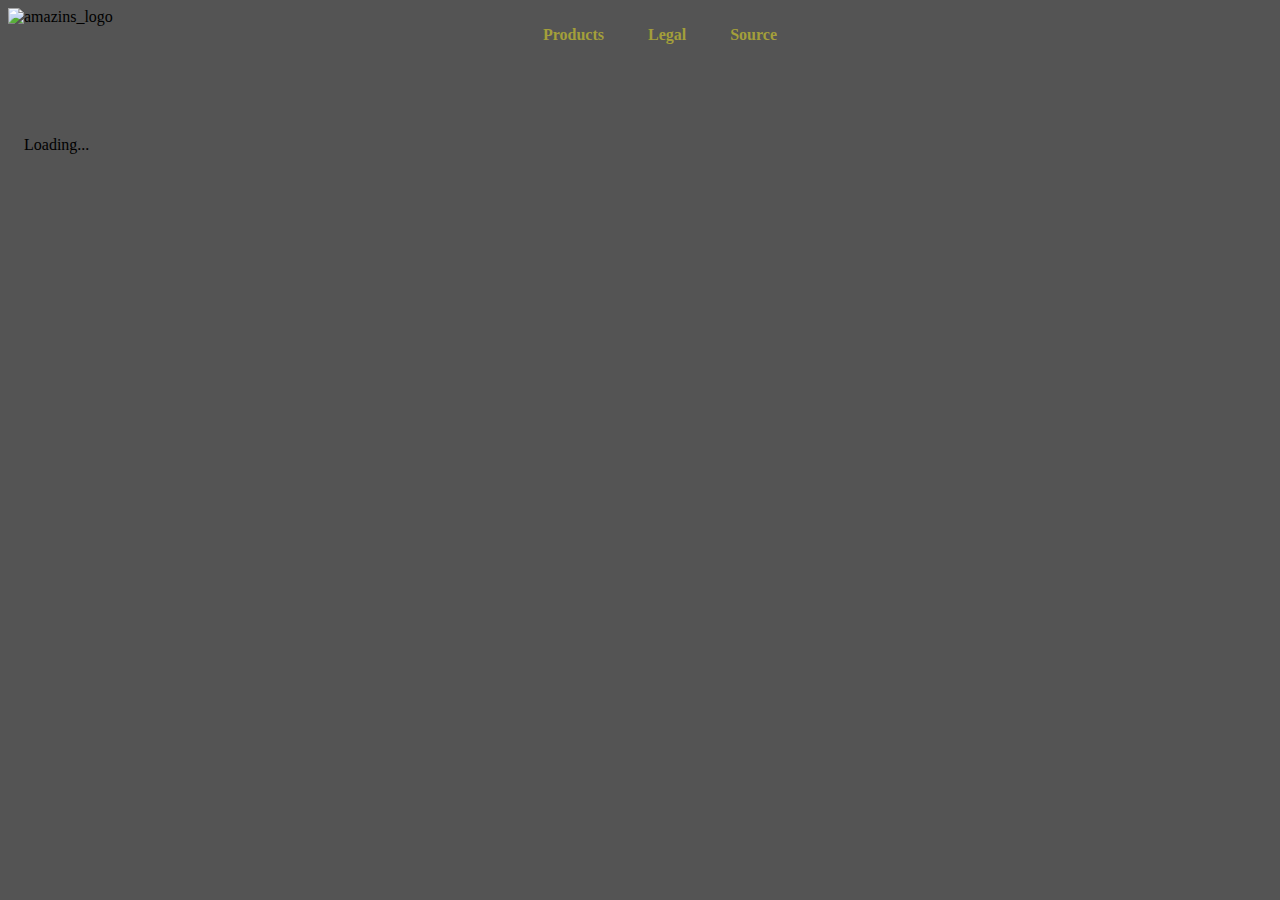
==== index.html @ e15a0ec0 "Initial Store Commit" ====
<!DOCTYPE html>
<html lang="en">
<head>
    <meta charset="utf-8">
    <meta name="viewport" content="width=device-width">
    <meta name="next-head-count" content="2">
    <link rel="preload" href="style.css" as="style">
    <link rel="stylesheet" href="style.css" data-n-g="">
    <noscript data-n-css=""></noscript>
    <script src="script.js" defer></script>
    <style data-styled="active" data-styled-version="5.3.3"></style>
    <title>Amazins | Everything You Want is Here</title>
    <meta name="description" content="Shop for the best merch with Amazing prices, Amazins.">
    <meta property="og:locale" content="en">
    <meta property="og:site_name" content="Amazins">
    <meta property="og:title" content="Amazins">
    <meta property="og:image" content="https://tallerthanshort.github.io/ut3.ggpht/icons/amazins_logo.png">
    <meta property="og:description" content="Find the best flash deals for the cheapest prices, on Amazins. From one hellhole to another, there's space for time.">
    <link rel="icon" href="https://tallerthanshort.github.io/ut3.ggpht/icons/amazins_logo.png" data-react-helmet="true">
    <script src="https://www.gstatic.com/firebasejs/5.6.0/firebase-app.js"></script>
    <script src="https://www.gstatic.com/firebasejs/5.6.0/firebase-firestore.js"></script>
    <script src="https://www.gstatic.com/firebasejs/5.6.0/firebase-database.js"></script>
</head>
<body>
    <div id="title" style="position: relative;">
        <div class="logo" style="position: absolute;">
            <img src="https://tallerthanshort.github.io/ut3.ggpht/icons/amazins_logo.png" style="height: 66px; width: 66px;" title="Amazin" style="position: absolute; left: 0;" alt="amazins_logo" onclick="location.href='/'">
        </div>
    </div>
    <div class="row-31oovZ header-V8Sgnz">
        <header class="wrapper-2bm6Le">
            <nav class="nav-3_Sybl">
                <div class="links-DGfZfm">
                    <ul id="navbarthings">
                        <span class="link-1naFFL link-2eyudH" onclick="location.href='/'">Products</span>
                        <span class="link-1naFFL link-2eyudH" onclick="location.href='https://github.com/Amazins/store/blob/main/legal'">Legal</span>
                        <span class="link-1naFFL link-2eyudH" onclick="location.href='https://github.com/Amazins/store/'">Source</span>
                    </ul>
                </div>
            </nav>
        </header>
    </div>
    <div class="app-container">
        <div class="gridz">
            <p>Loading...</p>
        </div>
    </div>
</body>
</html>
---- style.css ----
body{
    background-color: #545454;
  }
  
  span{
      cursor: pointer;
      color: #A39F3A;
  }
    
  #app-mount {
    height:100%
  }
  
  .grid-bar {
    width:100%;
    display:-webkit-box;
    display:-ms-flexbox;
    display:flex;
    -webkit-box-align:center;
    -ms-flex-align:center;
    align-items:center;
    -webkit-box-orient:vertical;
    -webkit-box-direction:normal;
    -ms-flex-direction:column;
    flex-direction:column
  }
  
  .row-31oovZ {
    width:100%;
    max-width:1260px;
    max-width:var(--page-max-width);
    -webkit-box-sizing:border-box;
    box-sizing:border-box;
    display:grid;
    grid-template-columns:repeat(4,1fr);
    grid-template-columns:repeat(var(--num-grid-columns),1fr);
    gap:0 20px;
    padding:0 24px;
    padding:0 var(--page-gutter)
  }
  
  .header-V8Sgnz {
    z-index:9998
  }
  
  .wrapper-2bm6Le {
    grid-column:span 4;
    grid-column:span var(--num-grid-columns)
  }
  
  .nav-3_Sybl {
    -webkit-box-pack:justify;
    -ms-flex-pack:justify;
    justify-content:space-between;
    width:100%;
    height:80px
  }
  
  .links-DGfZfm {
    -webkit-box-flex:1;
    -ms-flex:1 1 auto;
    flex:1 1 auto;
    text-align:center;
    font-size:16px;
    line-height:140%;
    font-weight:600
  }
  
  .link-1naFFL {
    cursor:pointer;
    text-decoration: none
  }
  
  .link-1naFFL:hover {
    text-decoration:underline
  }
  
  .link-2eyudH {
    margin:10px;
    padding:10px
  }
  
  .app-container {
    display: flex;
    flex-direction: column;
    gap: 1px;
    padding: 1rem;
    margin: 0px auto;
    width: 100%;
    max-width: min(1250px, 100%);
  }
  
  .gridz {
    gap: 1rem;
    display: grid;
    grid-auto-rows: 1fr;
    grid-template-columns: repeat(auto-fill, minmax(240px, 1fr));
  }
  
  .slot {
    height: 100%;
    display: flex;
    user-select: none;
    flex-direction: column;
    overflow: hidden;
    border-radius: 8px;
    font-weight: 500;
    cursor: pointer;
  }
  
  .banner {
    height: 210px;
    overflow: hidden;
    background-color: black;
  }
  
  .banner-img {
    width: 100%;
    height: 100%;
    object-fit: contain;
    border: medium none;
  }
  
  .bot-descriptors {
    -moz-box-flex: 1;
    flex-grow: 1;
    background-color: black;
    color: #F2E941;
  }
  
  .bot-desc {
    height: 100%;
    display: flex;
    flex-direction: column;
    gap: 11px;
    padding: 24px 16px 16px;
  }
  
  .bot-name {
    font-weight: 700;
    font-size: 19px;
    gap: 4px;
    display: flex;
    -moz-box-align: center;
    align-items: center;
    -moz-box-pack: center;
    justify-content: center;
  }
  
  .bot-owner {
    font-size: 12px;
    display: -webkit-box;
    -webkit-line-clamp: 4;
    -moz-box-orient: vertical;
    overflow: hidden;
  }
  
  .owner-descriptors {
    font-size: 14px;
    margin-top: -1px;
    gap: 1px;
    display: flex;
    -moz-box-pack: justify;
    justify-content: space-between;
  }
  
  .banner:hover, .banner-img:hover{
    overflow: visible;
    object-fit: cover;
  }
---- style.css ----
body{
    background-color: #545454;
  }
  
  span{
      cursor: pointer;
      color: #A39F3A;
  }
    
  #app-mount {
    height:100%
  }
  
  .grid-bar {
    width:100%;
    display:-webkit-box;
    display:-ms-flexbox;
    display:flex;
    -webkit-box-align:center;
    -ms-flex-align:center;
    align-items:center;
    -webkit-box-orient:vertical;
    -webkit-box-direction:normal;
    -ms-flex-direction:column;
    flex-direction:column
  }
  
  .row-31oovZ {
    width:100%;
    max-width:1260px;
    max-width:var(--page-max-width);
    -webkit-box-sizing:border-box;
    box-sizing:border-box;
    display:grid;
    grid-template-columns:repeat(4,1fr);
    grid-template-columns:repeat(var(--num-grid-columns),1fr);
    gap:0 20px;
    padding:0 24px;
    padding:0 var(--page-gutter)
  }
  
  .header-V8Sgnz {
    z-index:9998
  }
  
  .wrapper-2bm6Le {
    grid-column:span 4;
    grid-column:span var(--num-grid-columns)
  }
  
  .nav-3_Sybl {
    -webkit-box-pack:justify;
    -ms-flex-pack:justify;
    justify-content:space-between;
    width:100%;
    height:80px
  }
  
  .links-DGfZfm {
    -webkit-box-flex:1;
    -ms-flex:1 1 auto;
    flex:1 1 auto;
    text-align:center;
    font-size:16px;
    line-height:140%;
    font-weight:600
  }
  
  .link-1naFFL {
    cursor:pointer;
    text-decoration: none
  }
  
  .link-1naFFL:hover {
    text-decoration:underline
  }
  
  .link-2eyudH {
    margin:10px;
    padding:10px
  }
  
  .app-container {
    display: flex;
    flex-direction: column;
    gap: 1px;
    padding: 1rem;
    margin: 0px auto;
    width: 100%;
    max-width: min(1250px, 100%);
  }
  
  .gridz {
    gap: 1rem;
    display: grid;
    grid-auto-rows: 1fr;
    grid-template-columns: repeat(auto-fill, minmax(240px, 1fr));
  }
  
  .slot {
    height: 100%;
    display: flex;
    user-select: none;
    flex-direction: column;
    overflow: hidden;
    border-radius: 8px;
    font-weight: 500;
    cursor: pointer;
  }
  
  .banner {
    height: 210px;
    overflow: hidden;
    background-color: black;
  }
  
  .banner-img {
    width: 100%;
    height: 100%;
    object-fit: contain;
    border: medium none;
  }
  
  .bot-descriptors {
    -moz-box-flex: 1;
    flex-grow: 1;
    background-color: black;
    color: #F2E941;
  }
  
  .bot-desc {
    height: 100%;
    display: flex;
    flex-direction: column;
    gap: 11px;
    padding: 24px 16px 16px;
  }
  
  .bot-name {
    font-weight: 700;
    font-size: 19px;
    gap: 4px;
    display: flex;
    -moz-box-align: center;
    align-items: center;
    -moz-box-pack: center;
    justify-content: center;
  }
  
  .bot-owner {
    font-size: 12px;
    display: -webkit-box;
    -webkit-line-clamp: 4;
    -moz-box-orient: vertical;
    overflow: hidden;
  }
  
  .owner-descriptors {
    font-size: 14px;
    margin-top: -1px;
    gap: 1px;
    display: flex;
    -moz-box-pack: justify;
    justify-content: space-between;
  }
  
  .banner:hover, .banner-img:hover{
    overflow: visible;
    object-fit: cover;
  }
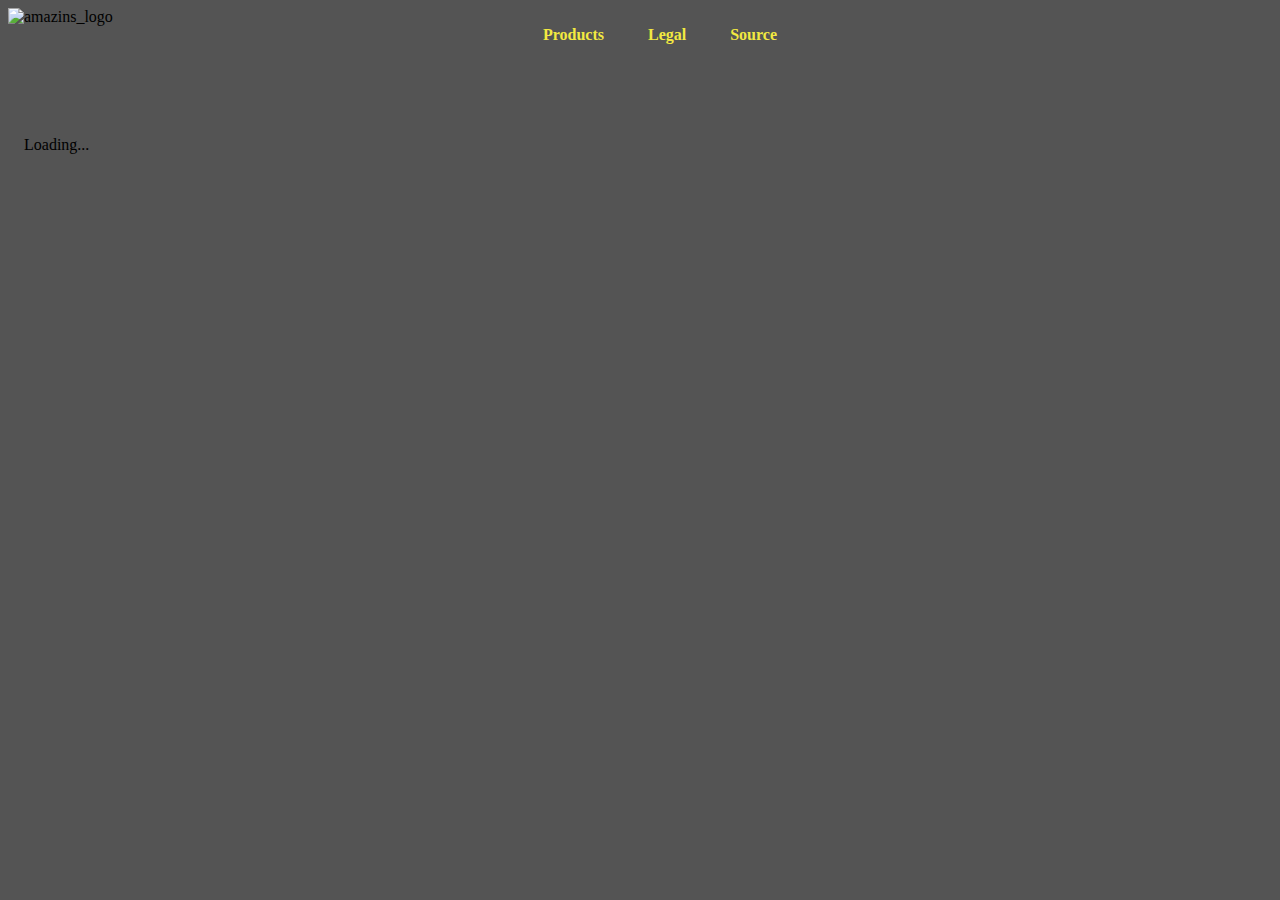
==== commit 37776585: "Icon update (fix mixed content header)" ====
--- a/index.html
+++ b/index.html
@@ -14,9 +14,9 @@
     <meta property="og:locale" content="en">
     <meta property="og:site_name" content="Amazins">
     <meta property="og:title" content="Amazins">
-    <meta property="og:image" content="https://tallerthanshort.github.io/ut3.ggpht/icons/amazins_logo.png">
-    <meta property="og:description" content="Find the best flash deals for the cheapest prices, on Amazins. From one hellhole to another, there's space for time.">
-    <link rel="icon" href="https://tallerthanshort.github.io/ut3.ggpht/icons/amazins_logo.png" data-react-helmet="true">
+    <meta property="og:image" content="https://avatars.githubusercontent.com/u/114874785">
+    <meta property="og:description" content="Find the best merch for the best prices. Phone Cases, Sweaters, Hoodies, Shirts, all on Amazins.">
+    <link rel="icon" href="https://avatars.githubusercontent.com/u/114874785" data-react-helmet="true">
     <script src="https://www.gstatic.com/firebasejs/5.6.0/firebase-app.js"></script>
     <script src="https://www.gstatic.com/firebasejs/5.6.0/firebase-firestore.js"></script>
     <script src="https://www.gstatic.com/firebasejs/5.6.0/firebase-database.js"></script>
@@ -24,7 +24,7 @@
 <body>
     <div id="title" style="position: relative;">
         <div class="logo" style="position: absolute;">
-            <img src="https://tallerthanshort.github.io/ut3.ggpht/icons/amazins_logo.png" style="height: 66px; width: 66px;" title="Amazin" style="position: absolute; left: 0;" alt="amazins_logo" onclick="location.href='/'">
+            <img src="https://avatars.githubusercontent.com/u/114874785" style="height: 66px; width: 66px;" title="Amazin" style="position: absolute; left: 0;" alt="amazins_logo" onclick="location.href='/'">
         </div>
     </div>
     <div class="row-31oovZ header-V8Sgnz">
--- a/style.css
+++ b/style.css
@@ -4,7 +4,7 @@
   
   span{
       cursor: pointer;
-      color: #A39F3A;
+      color: #F2E941;
   }
     
   #app-mount {
@@ -103,7 +103,7 @@
     user-select: none;
     flex-direction: column;
     overflow: hidden;
-    border-radius: 8px;
+    border-radius: 2px;
     font-weight: 500;
     cursor: pointer;
   }
@@ -125,7 +125,7 @@
     -moz-box-flex: 1;
     flex-grow: 1;
     background-color: black;
-    color: #F2E941;
+    color: white;
   }
   
   .bot-desc {
@@ -169,4 +169,25 @@
     object-fit: cover;
   }
 
+  ul.images {
+    margin: 0;
+    padding: 0;
+    display: flex;
+    flex-direction: row;
+    width: 900px;
+    overflow-y: hidden;
+    overflow-x: auto;
+  }
+  
+  ul.images li {
+    flex: 0 0 auto;
+    width: 300px;
+    height: 300px;
+  }
+
+  li img{
+    width: 300px;
+    height:300px;
+  }
+
   --- a/style.css
+++ b/style.css
@@ -4,7 +4,7 @@
   
   span{
       cursor: pointer;
-      color: #A39F3A;
+      color: #F2E941;
   }
     
   #app-mount {
@@ -103,7 +103,7 @@
     user-select: none;
     flex-direction: column;
     overflow: hidden;
-    border-radius: 8px;
+    border-radius: 2px;
     font-weight: 500;
     cursor: pointer;
   }
@@ -125,7 +125,7 @@
     -moz-box-flex: 1;
     flex-grow: 1;
     background-color: black;
-    color: #F2E941;
+    color: white;
   }
   
   .bot-desc {
@@ -169,4 +169,25 @@
     object-fit: cover;
   }
 
+  ul.images {
+    margin: 0;
+    padding: 0;
+    display: flex;
+    flex-direction: row;
+    width: 900px;
+    overflow-y: hidden;
+    overflow-x: auto;
+  }
+  
+  ul.images li {
+    flex: 0 0 auto;
+    width: 300px;
+    height: 300px;
+  }
+
+  li img{
+    width: 300px;
+    height:300px;
+  }
+
   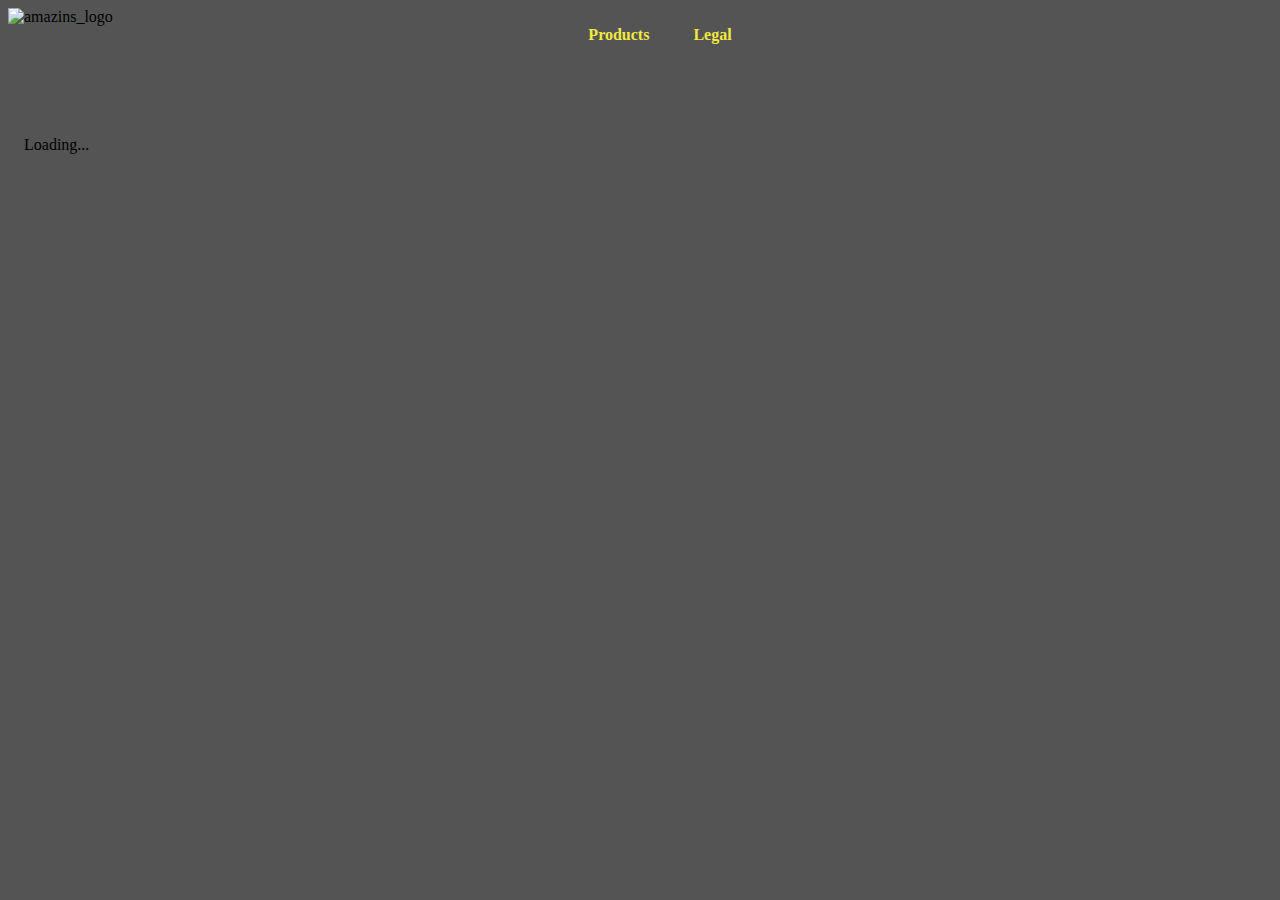
==== commit 362903f6: "fix nav on /" ====
--- a/index.html
+++ b/index.html
@@ -34,7 +34,6 @@
                     <ul id="navbarthings">
                         <span class="link-1naFFL link-2eyudH" onclick="location.href='/'">Products</span>
                         <span class="link-1naFFL link-2eyudH" onclick="location.href='https://github.com/Amazins/store/blob/main/legal'">Legal</span>
-                        <span class="link-1naFFL link-2eyudH" onclick="location.href='https://github.com/Amazins/store/'">Source</span>
                     </ul>
                 </div>
             </nav>
@@ -46,4 +45,4 @@
         </div>
     </div>
 </body>
-</html>+</html>
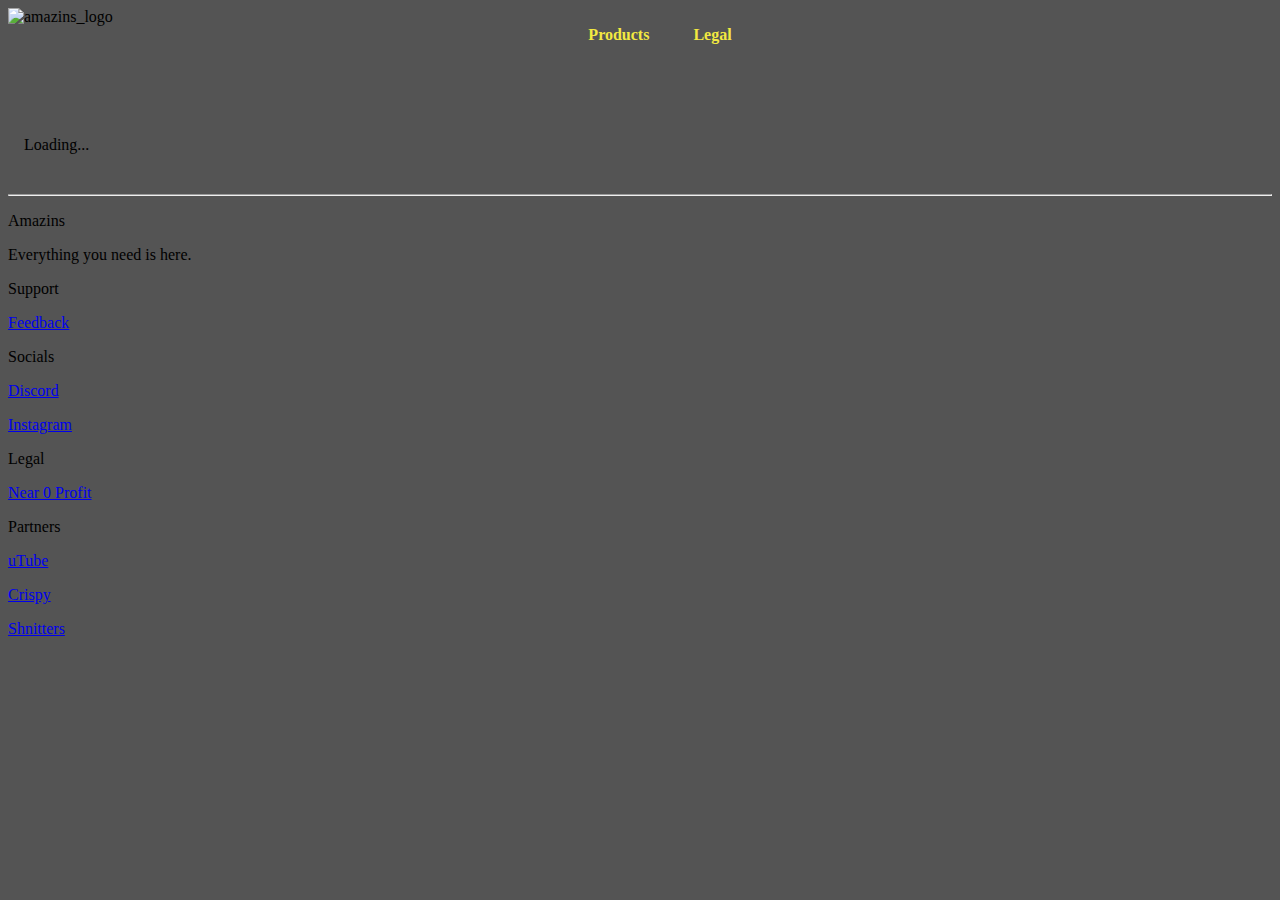
==== commit 6138b3b3: "footer" ====
--- a/index.html
+++ b/index.html
@@ -9,13 +9,14 @@
     <noscript data-n-css=""></noscript>
     <script src="script.js" defer></script>
     <style data-styled="active" data-styled-version="5.3.3"></style>
-    <title>Amazins | Everything You Want is Here</title>
-    <meta name="description" content="Shop for the best merch with Amazing prices, Amazins.">
+    <title>Amazins | Merch, Simplified</title>
+    <meta name="description" content="Amazins. Everything you desire is here.">
     <meta property="og:locale" content="en">
     <meta property="og:site_name" content="Amazins">
     <meta property="og:title" content="Amazins">
     <meta property="og:image" content="https://avatars.githubusercontent.com/u/114874785">
-    <meta property="og:description" content="Find the best merch for the best prices. Phone Cases, Sweaters, Hoodies, Shirts, all on Amazins.">
+    <meta property="og:description" content="Find the best merch for the best prices. Phone Cases, Sweaters, Hoodies, and more, all on Amazins.">
+    <meta name="theme-color" content="rgba(238, 255, 0, 0.98)">
     <link rel="icon" href="https://avatars.githubusercontent.com/u/114874785" data-react-helmet="true">
     <script src="https://www.gstatic.com/firebasejs/5.6.0/firebase-app.js"></script>
     <script src="https://www.gstatic.com/firebasejs/5.6.0/firebase-firestore.js"></script>
@@ -44,5 +45,47 @@
             <p>Loading...</p>
         </div>
     </div>
+    <hr>
+    <footer class="css-1kc958e">
+        <div class="css-v2q4y5">
+            <div class="css-1gh8nrn">
+                <p class="css-1w6z3vp" title="Amazins" onclick="location.href='/';">Amazins</p>
+                <p class="css-12i7rr">Everything you need is <underline>here</underline>.</p>
+            </div>
+            <div class="css-1gh8nrn">
+                <p class="css-12i7rr">Support</p>
+                <a href="https://discord.com/invite/cRf4HRKdZX">
+                    <p class="css-eqlxeo">Feedback</p>
+                </a>
+            </div>
+            <div class="css-1gh8nrn">
+                <p class="css-12i7rr">Socials</p>
+                <a href="https://discord.com/invite/cRf4HRKdZX">
+                    <p class="css-eqlxeo">Discord</p>
+                </a>
+                <a href="https://instagram.com/amazins.ga">
+                    <p class="css-eqlxeo">Instagram</p>
+                </a>
+            </div>
+            <div class="css-1gh8nrn">
+                <p class="css-12i7rr">Legal</p>
+                <a href="https://github.com/Amazins/store/blob/main/legal/profits.md#almost-0-profit">
+                    <p class="css-eqlxeo">Near 0 Profit</p>
+                </a>
+            </div>
+            <div class="css-1gh8nrn">
+                <p class="css-12i7rr">Partners</p>
+                <a href="https://osutube.nl">
+                    <p class="css-eqlxeo">uTube</p>
+                </a>
+                <a href="https://crispychat.tech">
+                    <p class="css-eqlxeo">Crispy</p>
+                </a>
+                <a href="https://shnitters.nl">
+                    <p class="css-eqlxeo">Shnitters</p>
+                </a>
+            </div>
+        </div>
+    </footer>
 </body>
 </html>
--- a/style.css
+++ b/style.css
@@ -174,7 +174,8 @@
     padding: 0;
     display: flex;
     flex-direction: row;
-    width: 900px;
+    width: 100%;
+    list-style-type: none;
     overflow-y: hidden;
     overflow-x: auto;
   }
--- a/style.css
+++ b/style.css
@@ -174,7 +174,8 @@
     padding: 0;
     display: flex;
     flex-direction: row;
-    width: 900px;
+    width: 100%;
+    list-style-type: none;
     overflow-y: hidden;
     overflow-x: auto;
   }
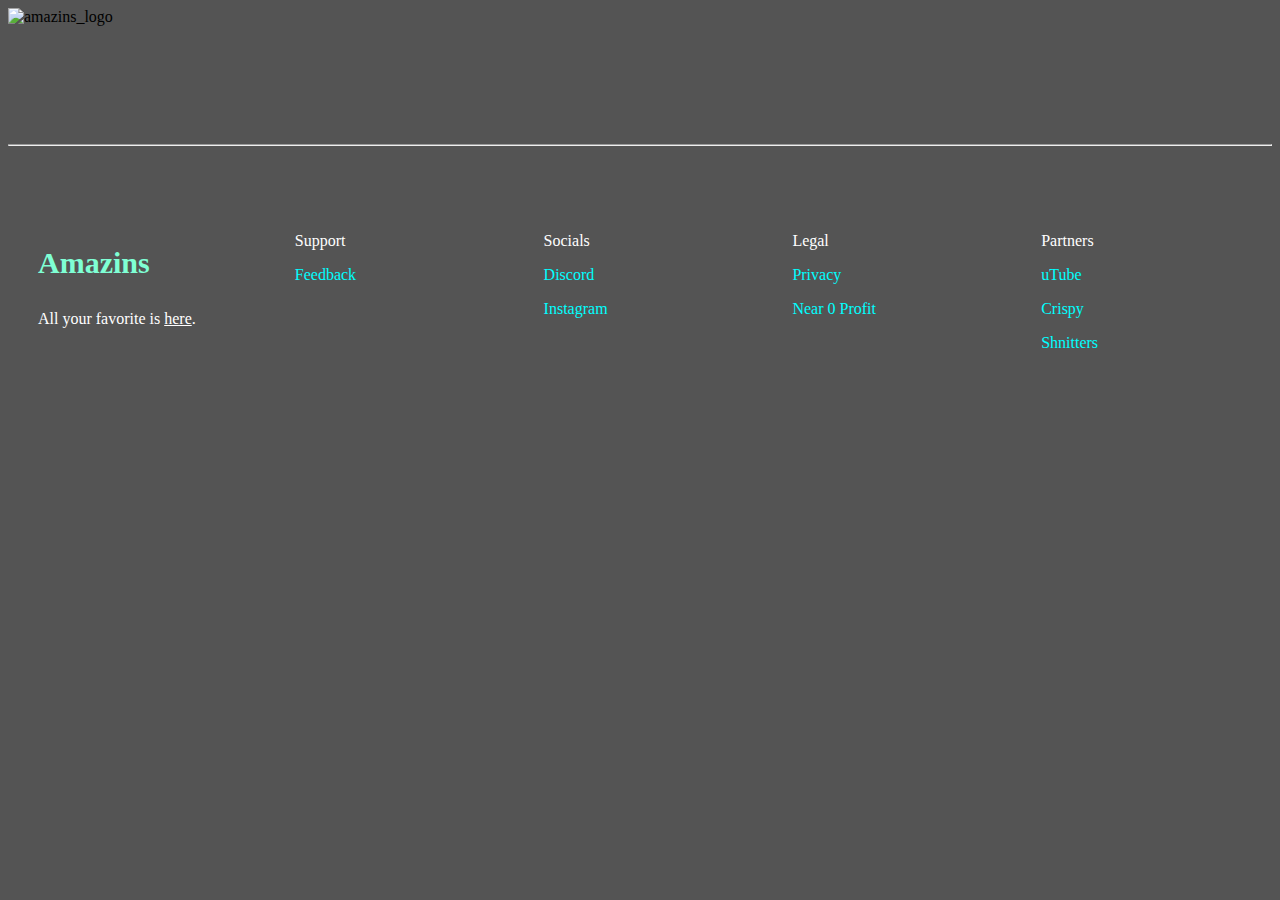
==== commit 142b355a: "Slogan Update" ====
--- a/index.html
+++ b/index.html
@@ -10,7 +10,7 @@
     <script src="script.js" defer></script>
     <style data-styled="active" data-styled-version="5.3.3"></style>
     <title>Amazins | Merch, Simplified</title>
-    <meta name="description" content="Amazins. Everything you desire is here.">
+    <meta name="description" content="Amazins. All Your Favorite is Here.">
     <meta property="og:locale" content="en">
     <meta property="og:site_name" content="Amazins">
     <meta property="og:title" content="Amazins">
@@ -25,32 +25,27 @@
 <body>
     <div id="title" style="position: relative;">
         <div class="logo" style="position: absolute;">
-            <img src="https://avatars.githubusercontent.com/u/114874785" style="height: 66px; width: 66px;" title="Amazin" style="position: absolute; left: 0;" alt="amazins_logo" onclick="location.href='/'">
+            <img src="https://avatars.githubusercontent.com/u/114874785" style="height: 66px; width: 66px;" title="Amazins" style="position: absolute; left: 0;" alt="amazins_logo" onclick="location.href='/'">
         </div>
     </div>
     <div class="row-31oovZ header-V8Sgnz">
         <header class="wrapper-2bm6Le">
             <nav class="nav-3_Sybl">
                 <div class="links-DGfZfm">
-                    <ul id="navbarthings">
-                        <span class="link-1naFFL link-2eyudH" onclick="location.href='/'">Products</span>
-                        <span class="link-1naFFL link-2eyudH" onclick="location.href='https://github.com/Amazins/store/blob/main/legal'">Legal</span>
-                    </ul>
+                    <ul id="navbarthings"></ul>
                 </div>
             </nav>
         </header>
     </div>
     <div class="app-container">
-        <div class="gridz">
-            <p>Loading...</p>
-        </div>
+        <div class="gridz"></div>
     </div>
     <hr>
     <footer class="css-1kc958e">
         <div class="css-v2q4y5">
             <div class="css-1gh8nrn">
                 <p class="css-1w6z3vp" title="Amazins" onclick="location.href='/';">Amazins</p>
-                <p class="css-12i7rr">Everything you need is <underline>here</underline>.</p>
+                <p class="css-12i7rr">All your favorite is <underline>here</underline>.</p>
             </div>
             <div class="css-1gh8nrn">
                 <p class="css-12i7rr">Support</p>
@@ -69,6 +64,9 @@
             </div>
             <div class="css-1gh8nrn">
                 <p class="css-12i7rr">Legal</p>
+                <a href="https://github.com/Amazins/store/blob/main/legal/privacy.md">
+                    <p class="css-eqlxeo">Privacy</p>
+                </a>
                 <a href="https://github.com/Amazins/store/blob/main/legal/profits.md#almost-0-profit">
                     <p class="css-eqlxeo">Near 0 Profit</p>
                 </a>
--- a/style.css
+++ b/style.css
@@ -191,4 +191,79 @@
     height:300px;
   }
 
-  +/* Init Bumper Fender Section */
+  .css-1kc958e {
+    width: 100%;
+    margin-inline: auto;
+    max-width: 1344px;
+    padding-inline: 0px;
+    margin-top: 20px;
+    display: block;
+    overflow: scroll;
+}
+
+.css-v2q4y5 > :not(style) ~ :not(style) {
+    margin-top: 0;
+    margin-inline-end: 0;
+    margin-bottom: 0;
+    margin-inline-start: 0.5rem;
+}
+
+.css-v2q4y5 {
+    grid-column: 1 / -1;
+    grid-row: 1;
+    flex-direction: row;
+    display: flex;
+    -moz-box-pack: justify;
+    justify-content: space-between;
+    flex-direction: column;
+    margin-top: 20px;
+    margin-bottom: 40px;
+    display: grid;
+    grid-template-columns: repeat(5, 1fr);
+    position: relative;
+    padding: 10px;
+}
+
+.css-1gh8nrn {
+    padding: 20px;
+}
+
+.css-1gh8nrn a {
+    text-decoration: none;
+}
+
+.css-1gh8nrn > :not(style) ~ :not(style) {
+    margin-top: 2px;
+    margin-inline-end: 0;
+    margin-bottom: 0;
+    margin-inline-start: 0;
+}
+
+.css-1w6z3vp {
+    font-size: 30px;
+    font-weight: 600;
+    color: aquamarine;
+    cursor: default;
+}
+
+.css-eqlxeo {
+    color: cyan;
+    text-decoration: none;
+}
+
+.css-eqlxeo:hover {
+    color: aquamarine;
+    text-decoration: underline;
+}
+
+.css-12i7rr {
+    color: white;
+    font-weight: 300px;
+}
+
+underline {
+    text-decoration: underline;
+}
+
+  
--- a/style.css
+++ b/style.css
@@ -191,4 +191,79 @@
     height:300px;
   }
 
-  +/* Init Bumper Fender Section */
+  .css-1kc958e {
+    width: 100%;
+    margin-inline: auto;
+    max-width: 1344px;
+    padding-inline: 0px;
+    margin-top: 20px;
+    display: block;
+    overflow: scroll;
+}
+
+.css-v2q4y5 > :not(style) ~ :not(style) {
+    margin-top: 0;
+    margin-inline-end: 0;
+    margin-bottom: 0;
+    margin-inline-start: 0.5rem;
+}
+
+.css-v2q4y5 {
+    grid-column: 1 / -1;
+    grid-row: 1;
+    flex-direction: row;
+    display: flex;
+    -moz-box-pack: justify;
+    justify-content: space-between;
+    flex-direction: column;
+    margin-top: 20px;
+    margin-bottom: 40px;
+    display: grid;
+    grid-template-columns: repeat(5, 1fr);
+    position: relative;
+    padding: 10px;
+}
+
+.css-1gh8nrn {
+    padding: 20px;
+}
+
+.css-1gh8nrn a {
+    text-decoration: none;
+}
+
+.css-1gh8nrn > :not(style) ~ :not(style) {
+    margin-top: 2px;
+    margin-inline-end: 0;
+    margin-bottom: 0;
+    margin-inline-start: 0;
+}
+
+.css-1w6z3vp {
+    font-size: 30px;
+    font-weight: 600;
+    color: aquamarine;
+    cursor: default;
+}
+
+.css-eqlxeo {
+    color: cyan;
+    text-decoration: none;
+}
+
+.css-eqlxeo:hover {
+    color: aquamarine;
+    text-decoration: underline;
+}
+
+.css-12i7rr {
+    color: white;
+    font-weight: 300px;
+}
+
+underline {
+    text-decoration: underline;
+}
+
+  
